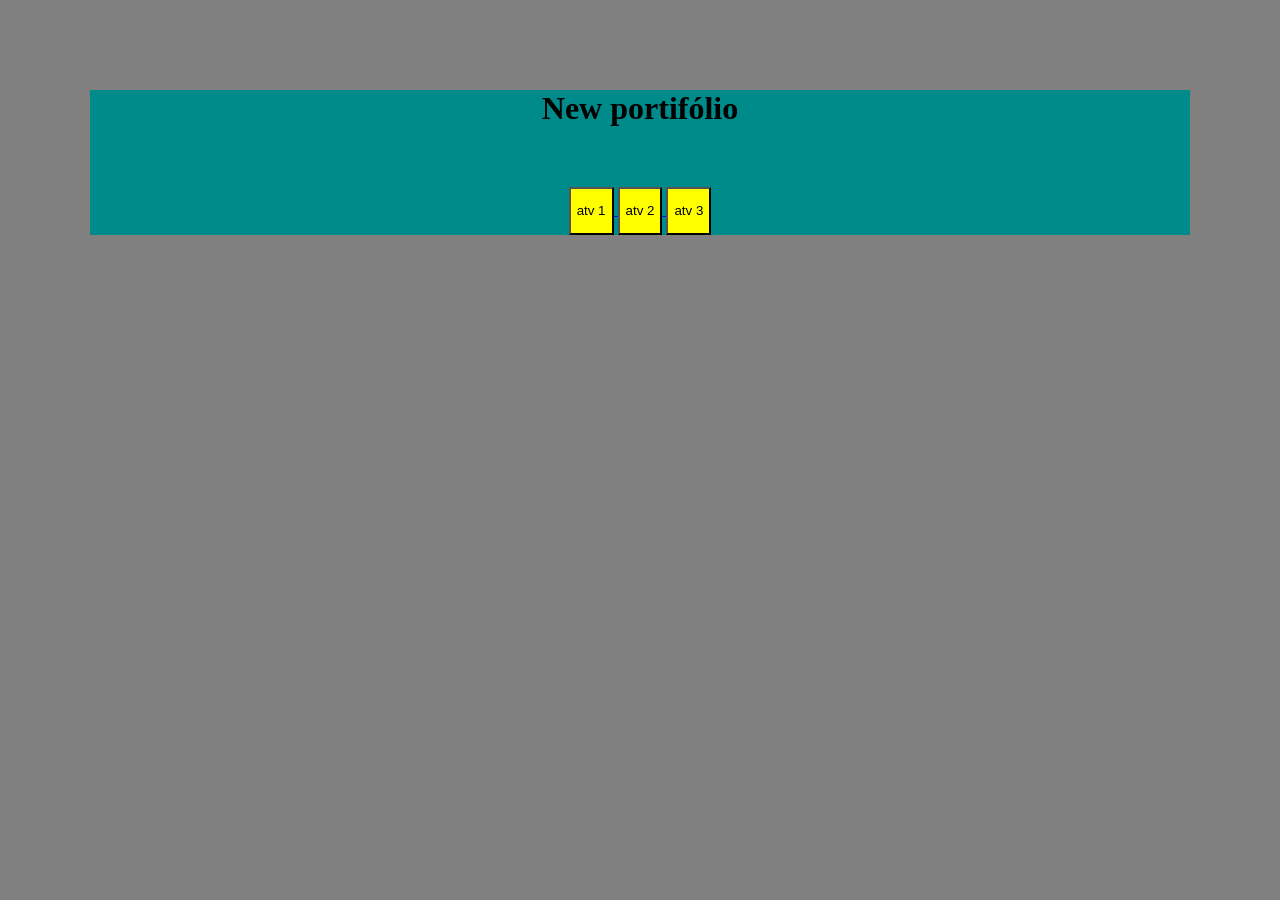
==== index.html @ 97dc3501 "Add files via upload" ====
<!DOCTYPE html>
<html lang="pt-br">
<head>
    <meta charset="UTF-8">
    <meta name="viewport" content="width=device-width, initial-scale=1.0">
    <title>Novo Portifólio</title>
    <link rel="stylesheet" href="style.css">
</head>
<body>
    <div class="portifolio">
    <hander>
        <h1>New portifólio</h1>
    </hander>
    <main>
        <a href="atividade1/olamundo.html">
            <button><p>atv 1</p></button>
        </a>

         <a href="atividade2/kawaii.html">
            <button><p>atv 2</p></button>
        </a>

         <a href="atividade3/index.html">
            <button><p>atv 3</p></button>
        </a>
    </main>
    </div>
    
    <script src="calculo.js"></script>    
</body>
</html>
---- style.css ----
body{
    background-position: center;
    background-color: gray;
    text-align: center;
    background-size: cover;
    margin: 0;
}

button{
    background-color: yellow;
}

.portifolio{
    background-color: darkcyan;
    margin: 90px;
    max-width: 5000px;
}

h1{
    text-shadow: 50px;
    margin: 60px;
}
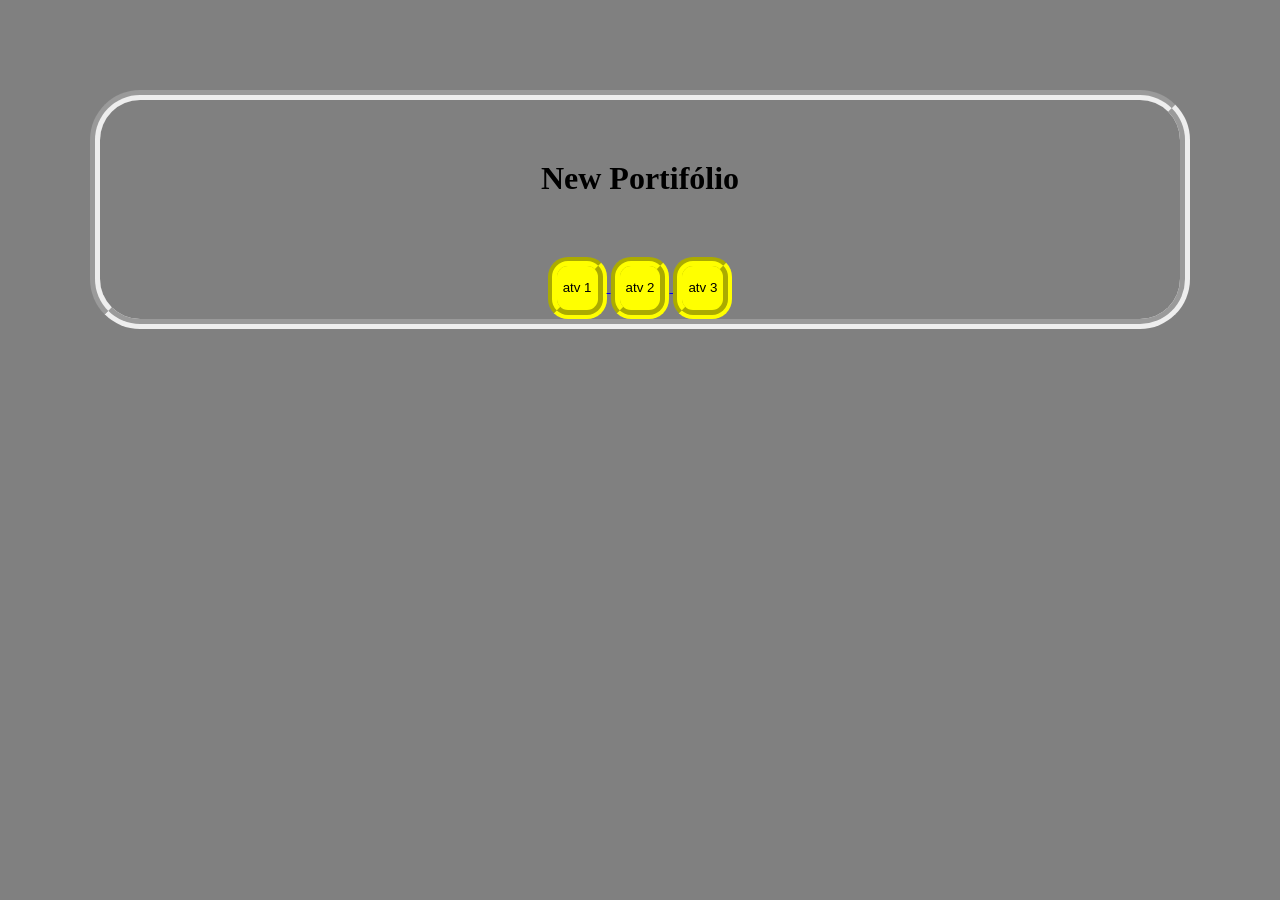
==== commit e1bcd39b: "Add files via upload" ====
--- a/index.html
+++ b/index.html
@@ -9,7 +9,7 @@
 <body>
     <div class="portifolio">
     <hander>
-        <h1>New portifólio</h1>
+        <h1>New Portifólio</h1>
     </hander>
     <main>
         <a href="atividade1/olamundo.html">
@@ -25,7 +25,7 @@
         </a>
     </main>
     </div>
-    
+
     <script src="calculo.js"></script>    
 </body>
 </html>
--- a/style.css
+++ b/style.css
@@ -1,4 +1,5 @@
 body{
+
     background-position: center;
     background-color: gray;
     text-align: center;
@@ -8,12 +9,20 @@
 
 button{
     background-color: yellow;
+    border: 9px;
+    border-style: groove;
+    border-color: yellow;
+    border-radius: 20px;
+
 }
 
 .portifolio{
-    background-color: darkcyan;
+    background-color: gray;
     margin: 90px;
     max-width: 5000px;
+    border: 10px;
+    border-style: groove;
+    border-radius: 50px;
 }
 
 h1{
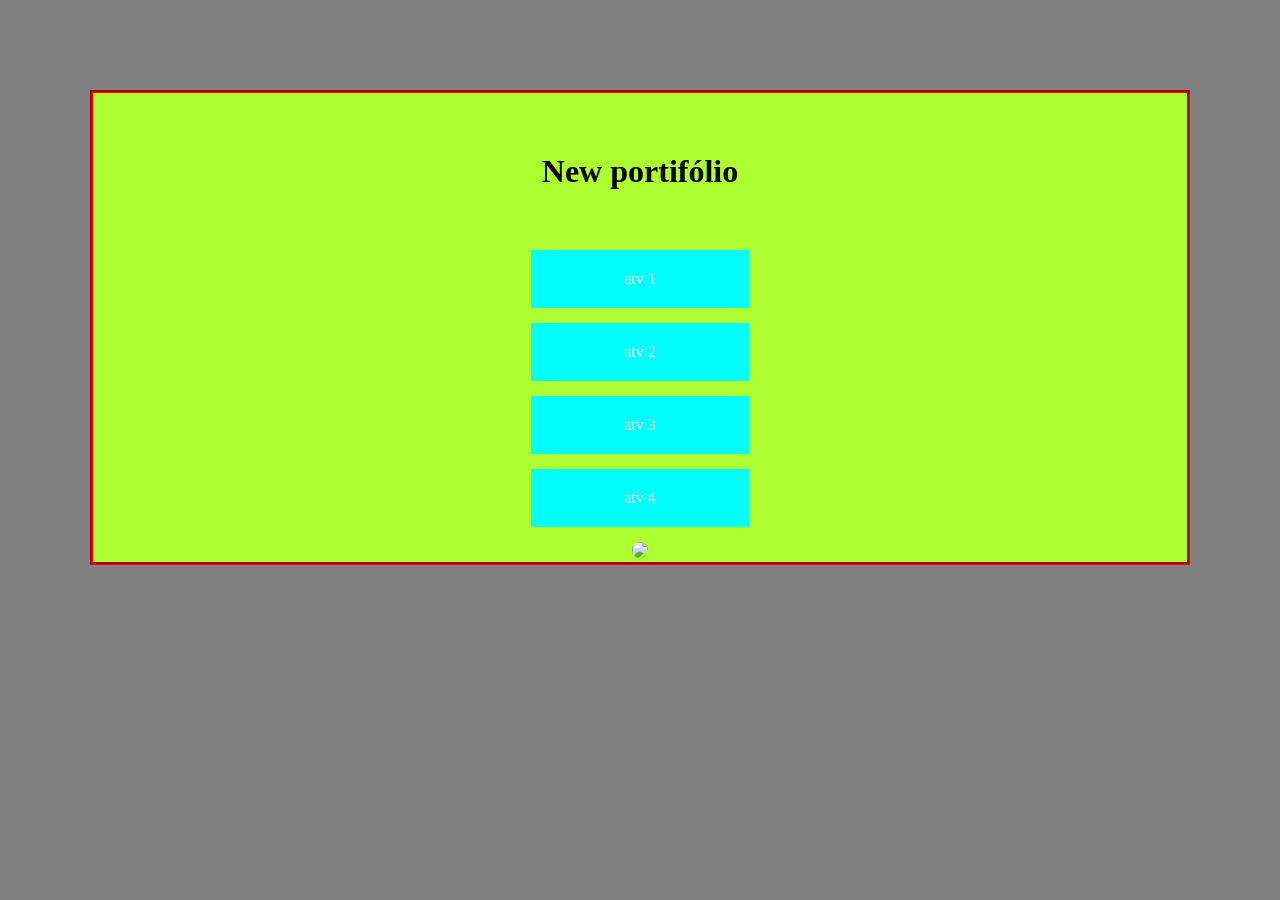
==== commit b4df1c9f: "Add files via upload" ====
--- a/index.html
+++ b/index.html
@@ -8,24 +8,25 @@
 </head>
 <body>
     <div class="portifolio">
-    <hander>
-        <h1>New Portifólio</h1>
-    </hander>
+    <heander>
+        <h1>New portifólio</h1>
+    </heander>
     <main>
-        <a href="atividade1/olamundo.html">
-            <button><p>atv 1</p></button>
-        </a>
+        <p href="atividade1/olamundo.html">atv 1</p>
 
-         <a href="atividade2/kawaii.html">
-            <button><p>atv 2</p></button>
-        </a>
+        <p href="atividade2/kawaii.html">atv 2</p>
 
-         <a href="atividade3/index.html">
-            <button><p>atv 3</p></button>
-        </a>
+        <p href="atividade3/index.html">atv 3</p>
+
+        <p href="atividade4/index.html">atv 4</p>
+
     </main>
+
+        <img src="https://img.magnific.com/vetores-gratis/estilo-plano-da-pasta-amarela_78370-6671.jpg?semt=ais_hybrid&w=740&q=80">
+
     </div>
-
+    
     <script src="calculo.js"></script>    
 </body>
 </html>
+
--- a/style.css
+++ b/style.css
@@ -1,31 +1,51 @@
 body{
+    margin: auto;
+    background-color: gray;
 
-    background-position: center;
-    background-color: gray;
+    background-size: cover;
+}
+
+main{
+    margin: auto;
     text-align: center;
-    background-size: cover;
-    margin: 0;
 }
 
 button{
     background-color: yellow;
-    border: 9px;
-    border-style: groove;
-    border-color: yellow;
-    border-radius: 20px;
-
 }
 
 .portifolio{
-    background-color: gray;
+    text-align: center;
+    background-color: greenyellow;
     margin: 90px;
     max-width: 5000px;
-    border: 10px;
     border-style: groove;
-    border-radius: 50px;
+    border-color: red;
 }
 
 h1{
     text-shadow: 50px;
     margin: 60px;
 }
+
+img{
+    border-radius: 30px;
+    width: 100px;
+}
+
+p:hover{
+    background-color: aqua;
+    transform: scale(2.0);
+    margin: 0;
+    font-weight: bold;
+    border-radius: 10px;
+    cursor: pointer;
+}
+
+p{
+    background-color: aqua;
+    max-width: 20%;
+    padding: 20px 0;
+    color: white;
+    margin:15px auto;
+}
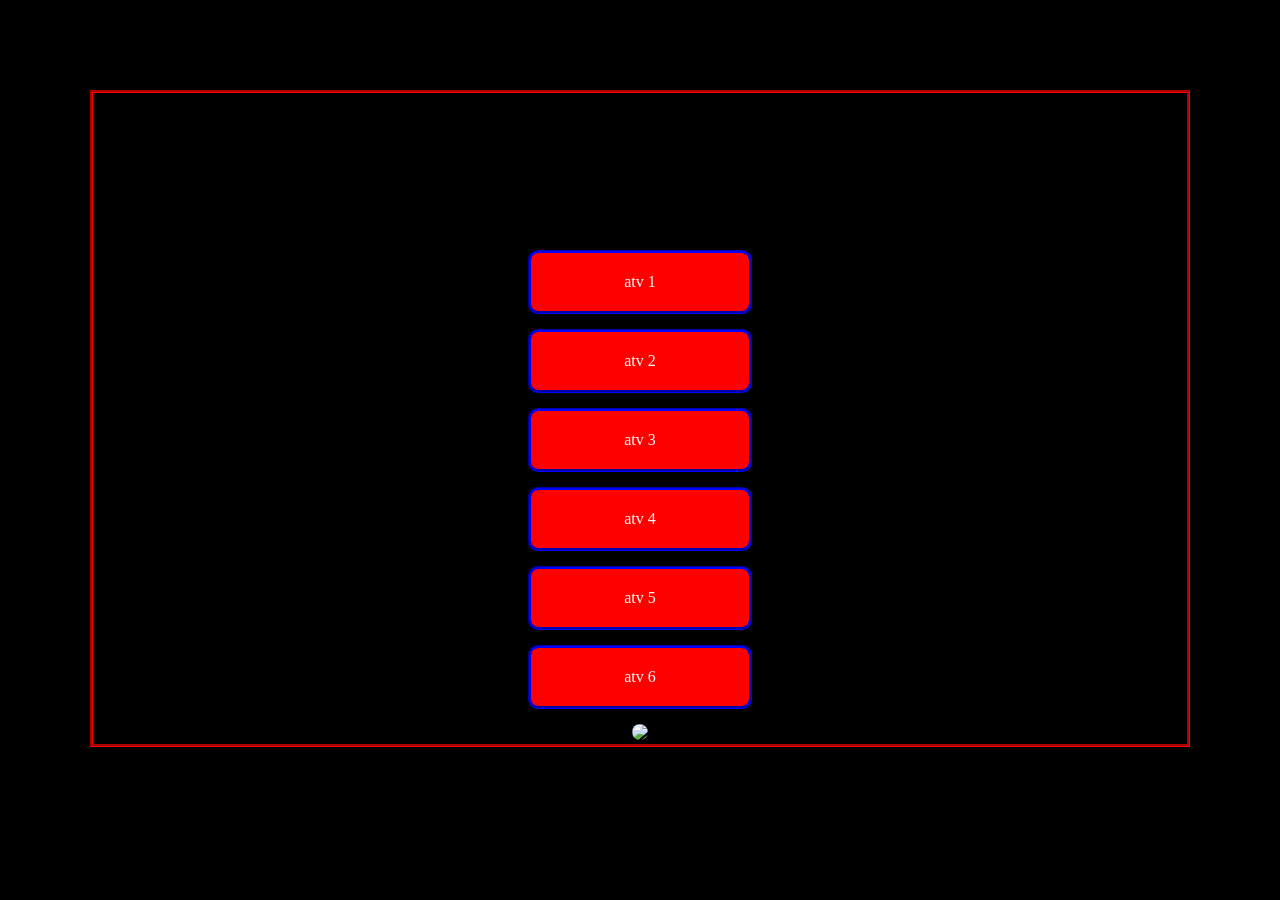
==== commit 37e5eda4: "Add files via upload" ====
--- a/index.html
+++ b/index.html
@@ -8,17 +8,21 @@
 </head>
 <body>
     <div class="portifolio">
-    <heander>
+    <header>
         <h1>New portifólio</h1>
-    </heander>
+    </header>
     <main>
-        <p href="atividade1/olamundo.html">atv 1</p>
+        <a href="atividade1/olamundo.html">atv 1</a>
 
-        <p href="atividade2/kawaii.html">atv 2</p>
+        <a href="atividade2/kawaii.html">atv 2</a>
 
-        <p href="atividade3/index.html">atv 3</p>
+        <a href="atividade3/index.html">atv 3</a>
 
-        <p href="atividade4/index.html">atv 4</p>
+        <a href="atividade4/index.html">atv 4</a>
+
+        <a href="atividade5/index.html">atv 5</a>
+
+        <a href="atividade6/site.html">atv 6</a>
 
     </main>
 
@@ -29,4 +33,3 @@
     <script src="calculo.js"></script>    
 </body>
 </html>
-
--- a/style.css
+++ b/style.css
@@ -1,8 +1,17 @@
 body{
     margin: auto;
-    background-color: gray;
+    background-color: black;
+    text-align: center;
+    background-size: cover;
+}
 
-    background-size: cover;
+.portifolio{
+    text-align: center;
+    background-color: black;
+    margin: 90px;
+    max-width: 5000px;
+    border-style: groove;
+    border-color: red;
 }
 
 main{
@@ -10,17 +19,10 @@
     text-align: center;
 }
 
+
+
 button{
     background-color: yellow;
-}
-
-.portifolio{
-    text-align: center;
-    background-color: greenyellow;
-    margin: 90px;
-    max-width: 5000px;
-    border-style: groove;
-    border-color: red;
 }
 
 h1{
@@ -33,19 +35,25 @@
     width: 100px;
 }
 
-p:hover{
-    background-color: aqua;
-    transform: scale(2.0);
-    margin: 0;
+a:hover{
+    background-color: blue;
+    transform: scale(1.6);
     font-weight: bold;
     border-radius: 10px;
     cursor: pointer;
+    border-style: groove;
+    border-color: red;
 }
 
-p{
-    background-color: aqua;
+a{
+    display: block;
+    background-color: red;
     max-width: 20%;
     padding: 20px 0;
     color: white;
     margin:15px auto;
+    border-radius: 10px;
+    border-style: groove;
+    border-color: blue;
+    text-decoration: none;
 }
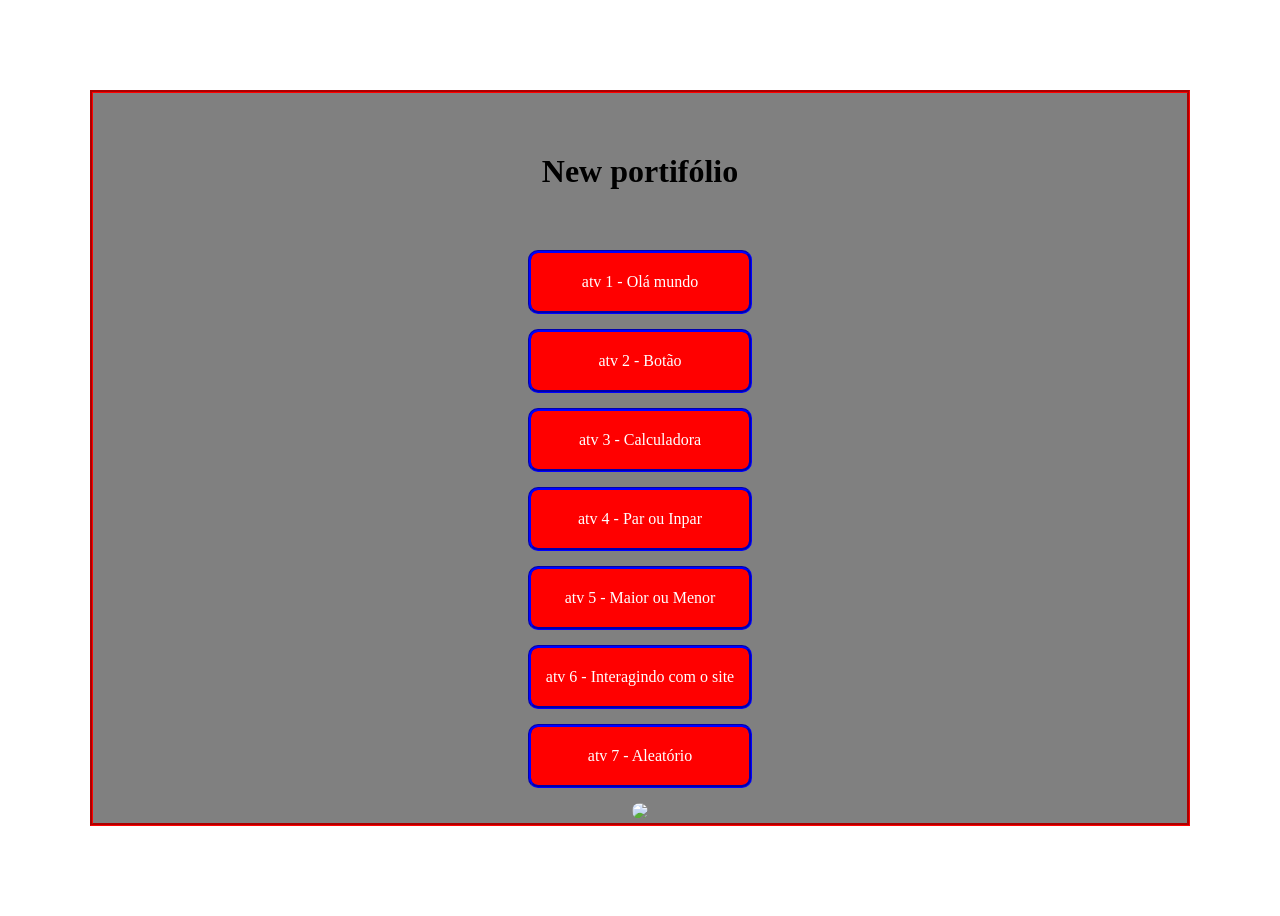
==== commit 07b4e358: "Add files via upload" ====
--- a/index.html
+++ b/index.html
@@ -12,17 +12,20 @@
         <h1>New portifólio</h1>
     </header>
     <main>
-        <a href="atividade1/olamundo.html">atv 1</a>
+        <a href="atividade1/olamundo.html">atv 1 - Olá mundo</a>
 
-        <a href="atividade2/kawaii.html">atv 2</a>
+        <a href="atividade2/kawaii.html">atv 2 - Botão</a>
 
-        <a href="atividade3/index.html">atv 3</a>
+        <a href="atividade3/index.html">atv 3 - Calculadora</a>
 
-        <a href="atividade4/index.html">atv 4</a>
+        <a href="atividade4/index.html">atv 4 - Par ou Inpar</a>
 
-        <a href="atividade5/index.html">atv 5</a>
+        <a href="atividade5/index.html">atv 5 - Maior ou Menor</a>
 
-        <a href="atividade6/site.html">atv 6</a>
+        <a href="atividade6/site.html">atv 6 - Interagindo com o site</a>
+
+        <a href="atividade7/index.html">atv 7 - Aleatório</a>
+
 
     </main>
 
--- a/style.css
+++ b/style.css
@@ -1,13 +1,13 @@
 body{
     margin: auto;
-    background-color: black;
+    background-color: white;
     text-align: center;
     background-size: cover;
 }
 
 .portifolio{
     text-align: center;
-    background-color: black;
+    background-color: gray;
     margin: 90px;
     max-width: 5000px;
     border-style: groove;
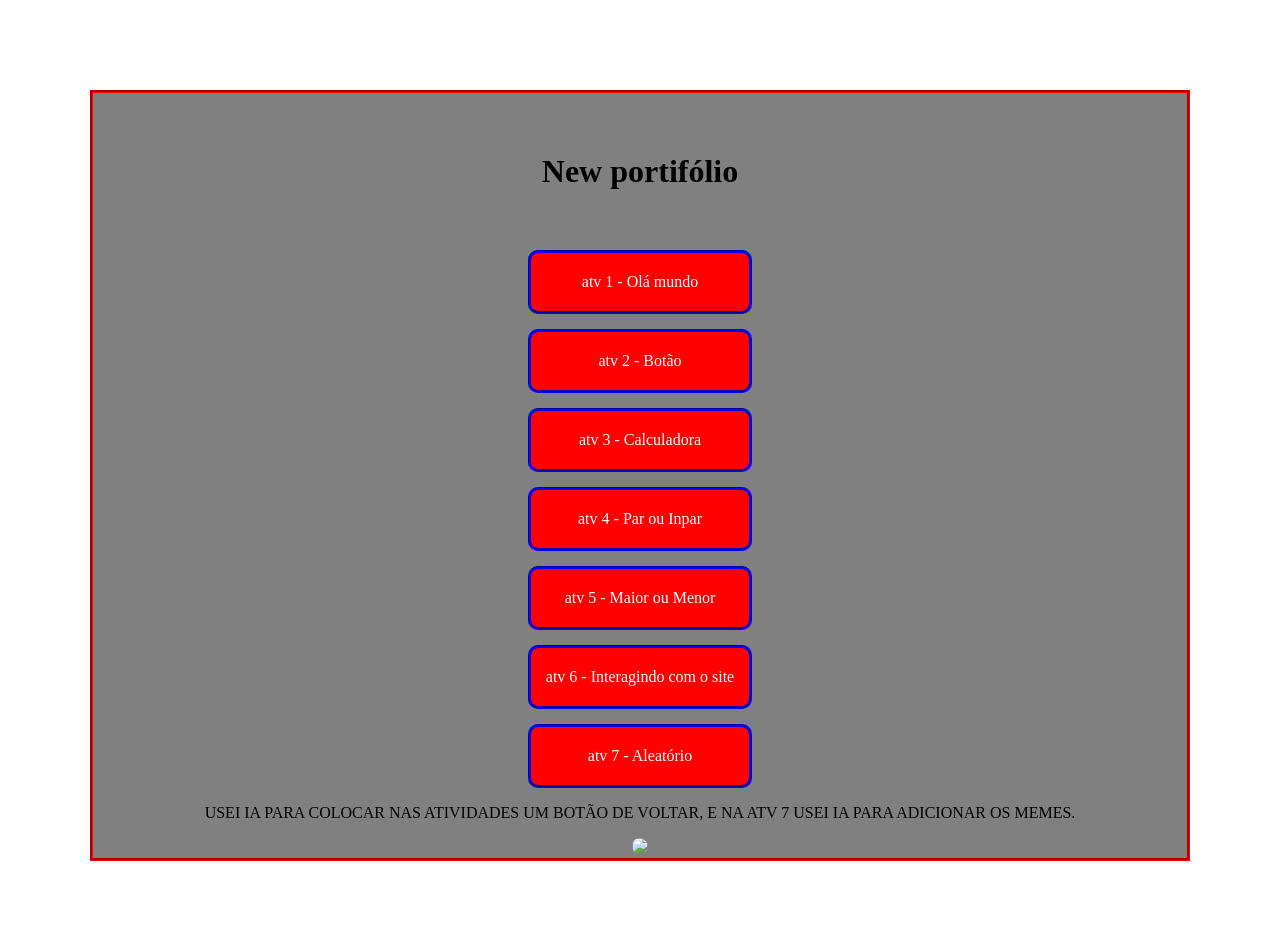
==== commit 425c16e7: "Add files via upload" ====
--- a/index.html
+++ b/index.html
@@ -28,10 +28,12 @@
 
 
     </main>
+     <p>USEI IA PARA COLOCAR NAS ATIVIDADES UM BOTÃO DE VOLTAR, E NA ATV 7 USEI IA PARA ADICIONAR OS MEMES.</p>
 
         <img src="https://img.magnific.com/vetores-gratis/estilo-plano-da-pasta-amarela_78370-6671.jpg?semt=ais_hybrid&w=740&q=80">
 
     </div>
+
     
     <script src="calculo.js"></script>    
 </body>
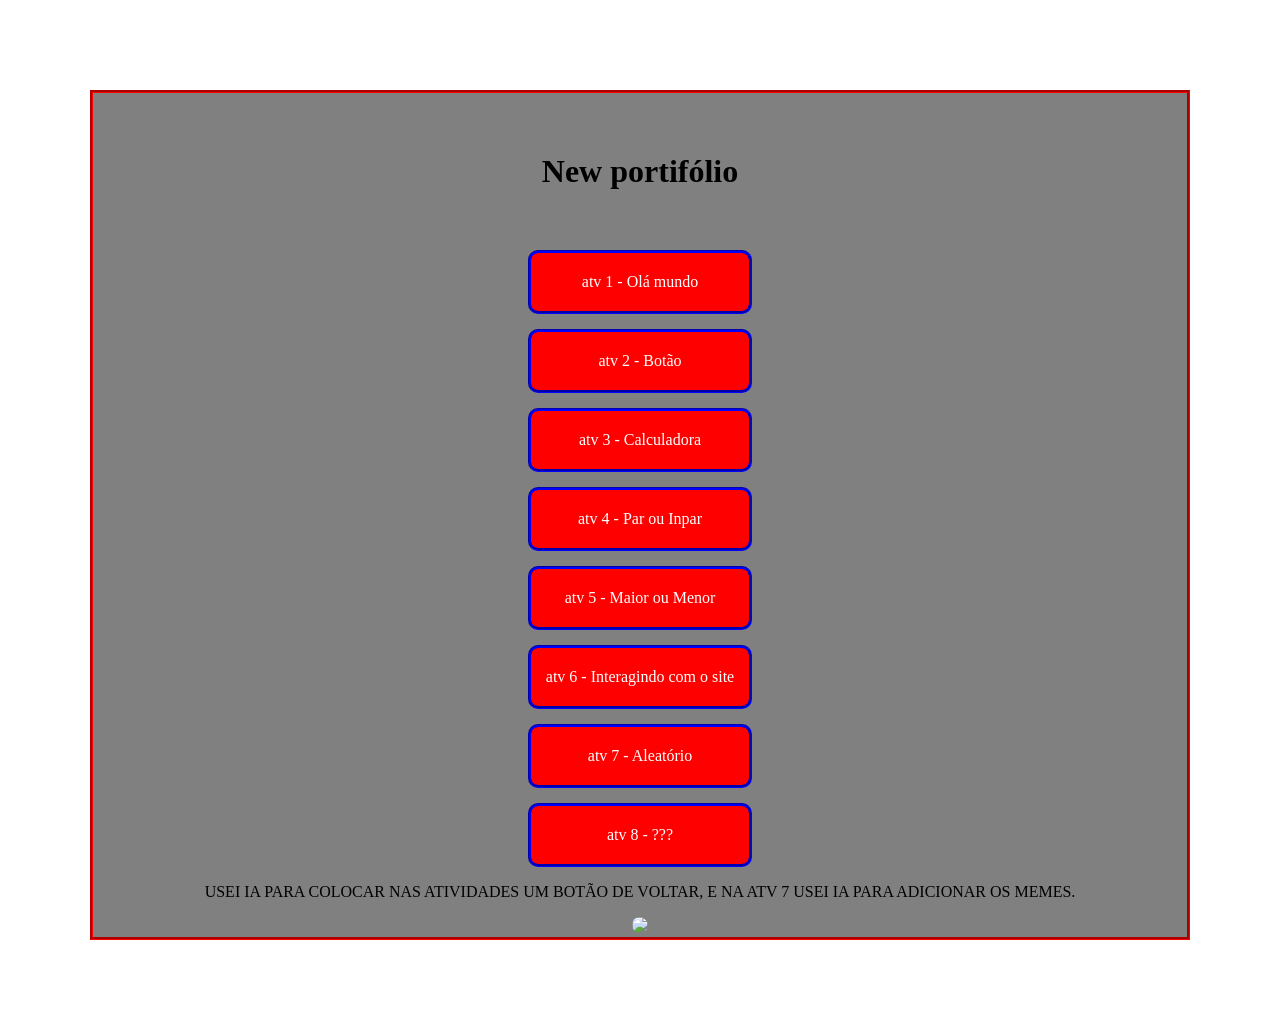
==== commit 914bd9c9: "Add files via upload" ====
--- a/index.html
+++ b/index.html
@@ -26,6 +26,8 @@
 
         <a href="atividade7/index.html">atv 7 - Aleatório</a>
 
+        <a href="atividade8/index.html">atv 8 - ???</a>
+
 
     </main>
      <p>USEI IA PARA COLOCAR NAS ATIVIDADES UM BOTÃO DE VOLTAR, E NA ATV 7 USEI IA PARA ADICIONAR OS MEMES.</p>
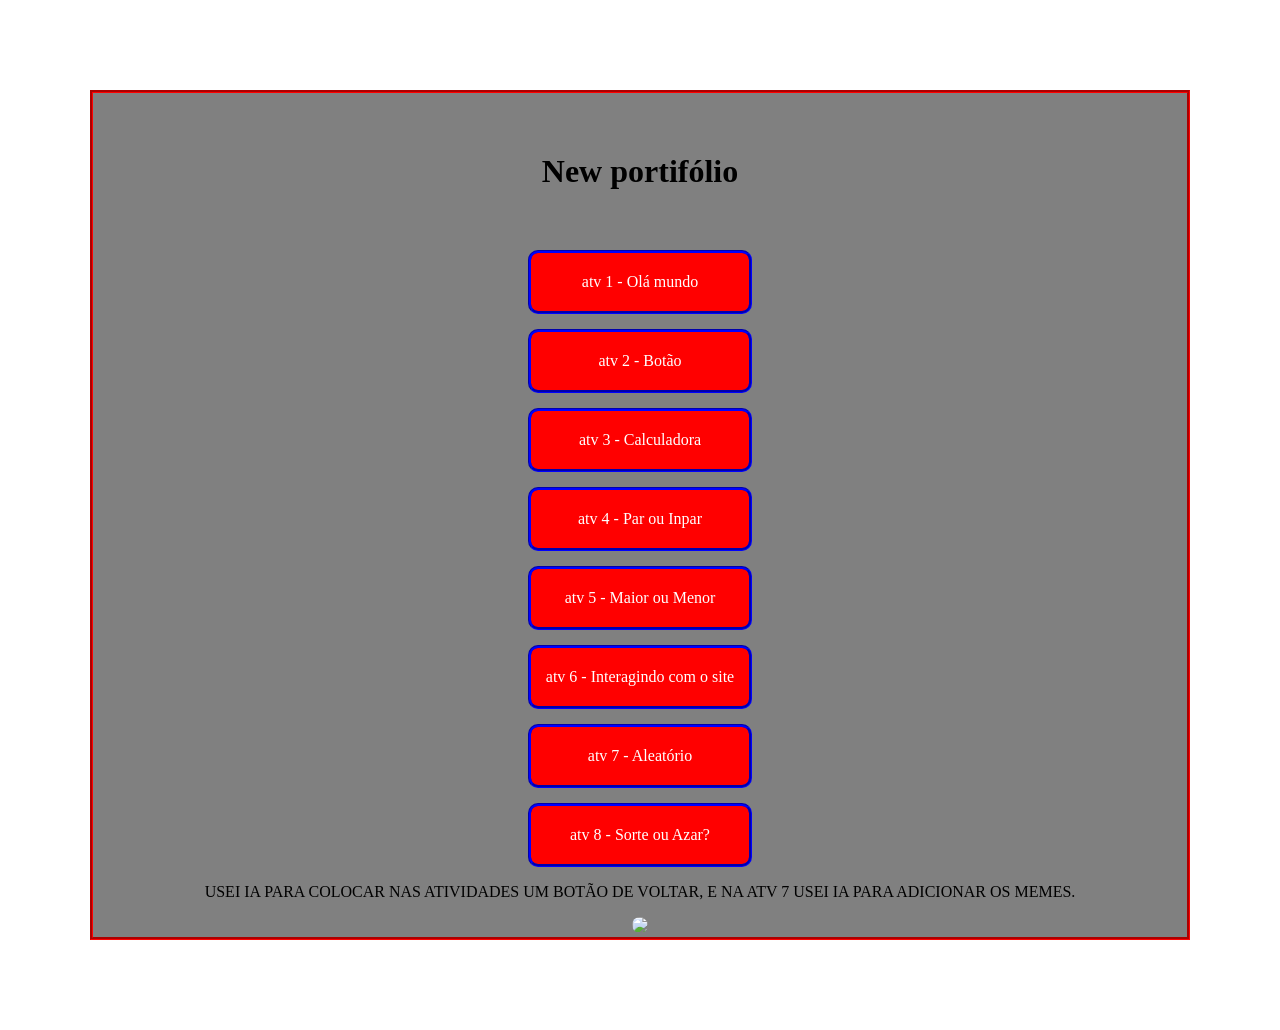
==== commit 0bfbd4fc: "Add files via upload" ====
--- a/index.html
+++ b/index.html
@@ -26,7 +26,7 @@
 
         <a href="atividade7/index.html">atv 7 - Aleatório</a>
 
-        <a href="atividade8/index.html">atv 8 - ???</a>
+        <a href="atividade8/index.html">atv 8 - Sorte ou Azar?</a>
 
 
     </main>
